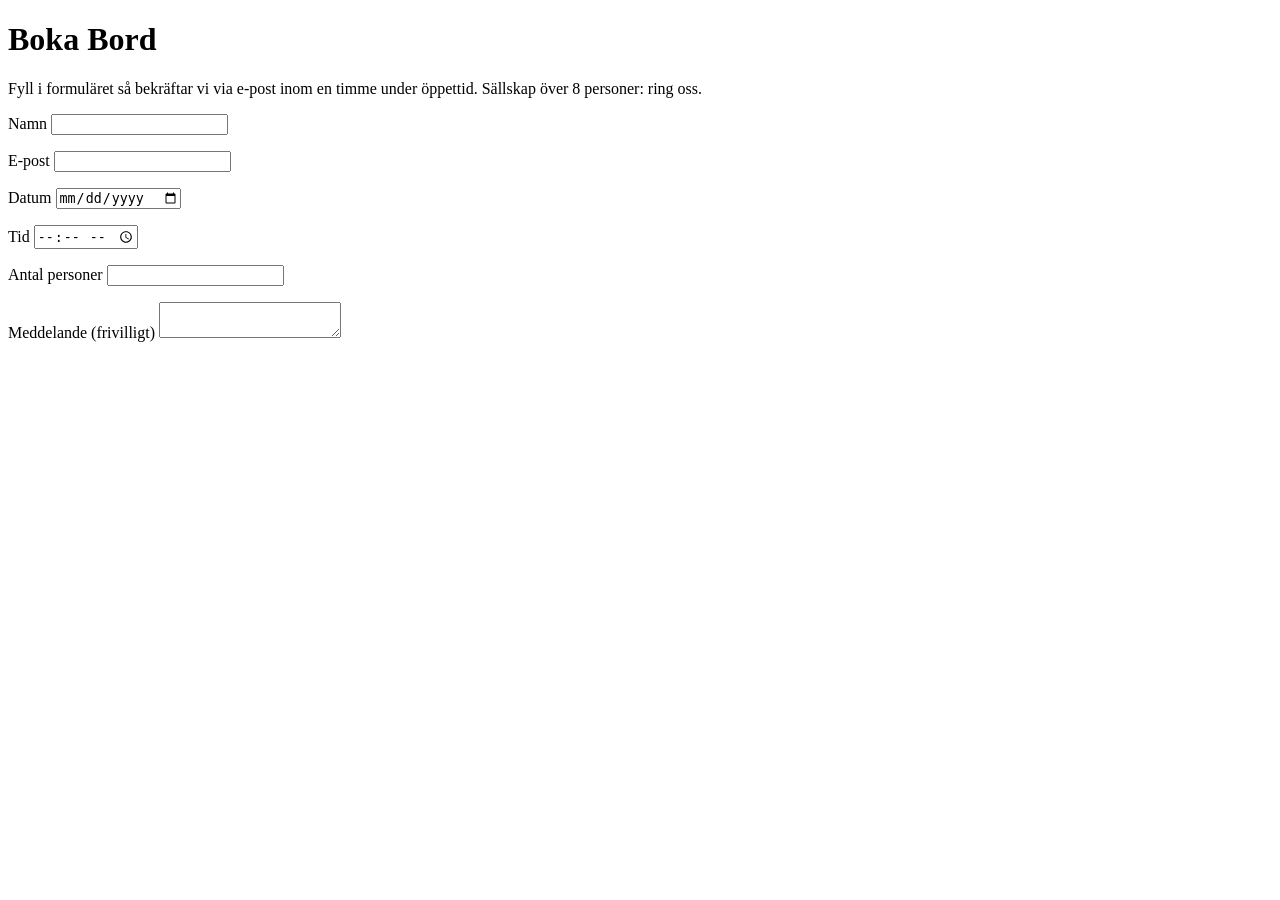
==== booking.html @ 90b13fb8 "-m "Your commit message here"" ====
<!doctype html>
<html lang="sv">
  <head>
    <meta charset="utf-8" />
    <title>Kafe Hörnet</title>
  </head>
  <body>
    <h1>Boka Bord</h1>
    <p>
      Fyll i formuläret så bekräftar vi via e-post inom en timme under öppettid.
      Sällskap över 8 personer: ring oss.
    </p>
    <p>
      <label for="name">Namn</label>
      <input type="text" id="name" />
    </p>
    <p>
      <label for="email">E-post</label>
      <input type="email" id="email" />
    </p>
    <p>
      <label for="date">Datum</label>
      <input type="date" id="date" />
    </p>
    <p>
      <label for="time">Tid</label>
      <input type="time" id="time" />
    </p>
    <p>
      <label for="count">Antal personer</label>
      <input type="number" id="count" />
    </p>
    <p>
      <label for="message">Meddelande (frivilligt)</label>
      <textarea id="message"></textarea>
    </p>
  </body>
</html>
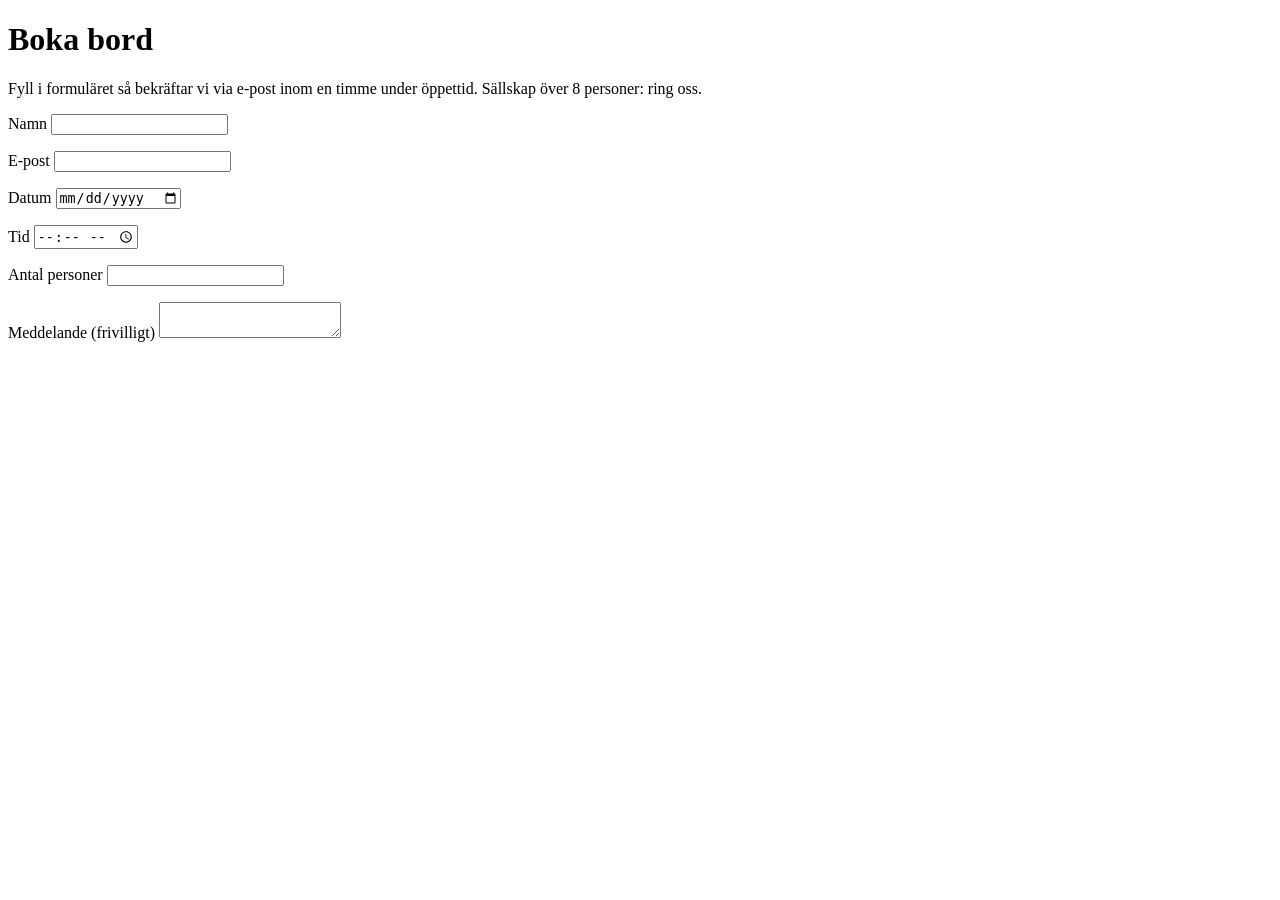
==== commit a7ced209: "update" ====
--- a/booking.html
+++ b/booking.html
@@ -2,10 +2,10 @@
 <html lang="sv">
   <head>
     <meta charset="utf-8" />
-    <title>Kafe Hörnet</title>
+    <title>Boka bord</title>
   </head>
   <body>
-    <h1>Boka Bord</h1>
+    <h1>Boka bord</h1>
     <p>
       Fyll i formuläret så bekräftar vi via e-post inom en timme under öppettid.
       Sällskap över 8 personer: ring oss.
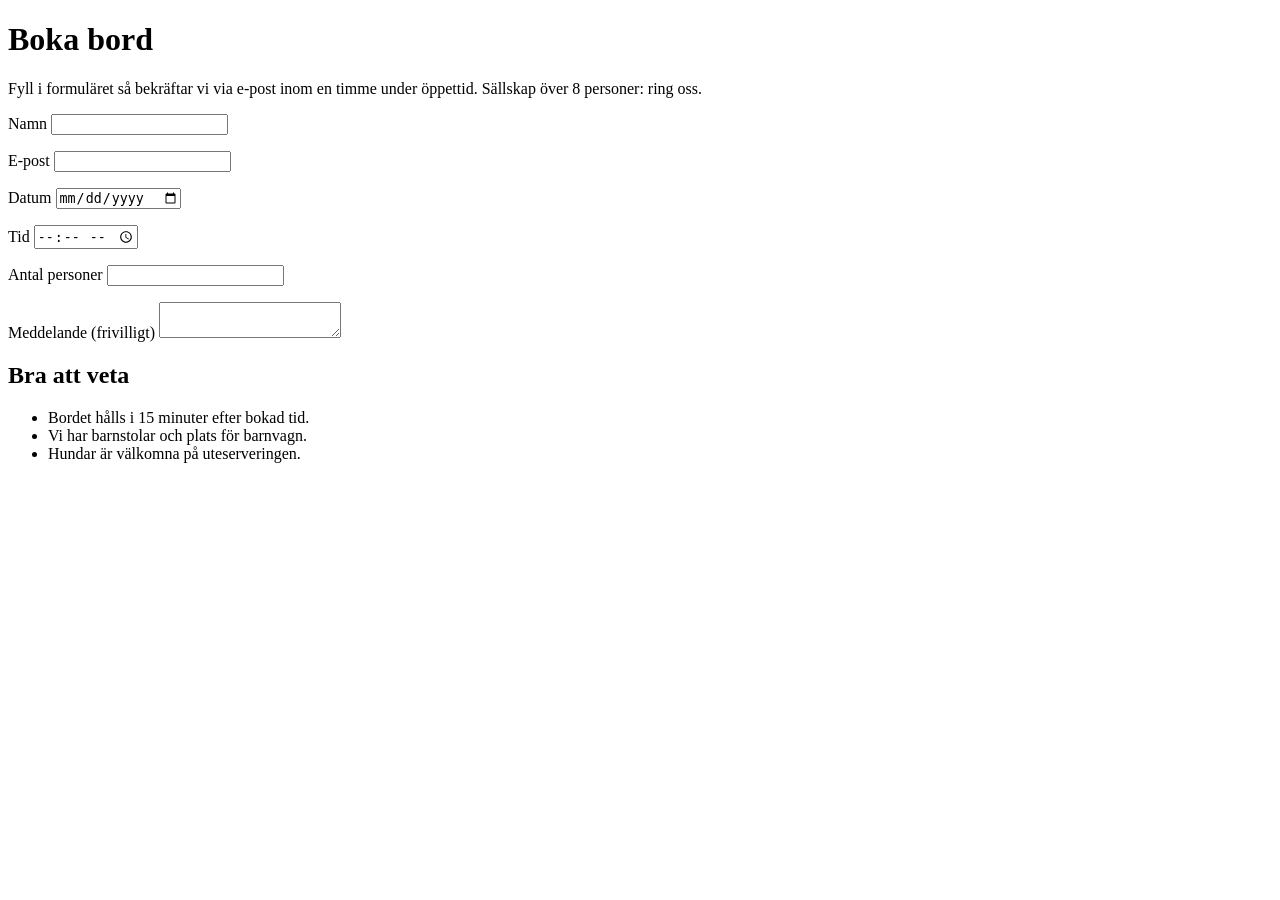
==== commit 69553728: "update" ====
--- a/booking.html
+++ b/booking.html
@@ -34,5 +34,11 @@
       <label for="message">Meddelande (frivilligt)</label>
       <textarea id="message"></textarea>
     </p>
+    <h2>Bra att veta</h2>
+    <ul>
+      <li>Bordet hålls i 15 minuter efter bokad tid.</li>
+      <li>Vi har barnstolar och plats för barnvagn.</li>
+      <li>Hundar är välkomna på uteserveringen.</li>
+    </ul>
   </body>
 </html>
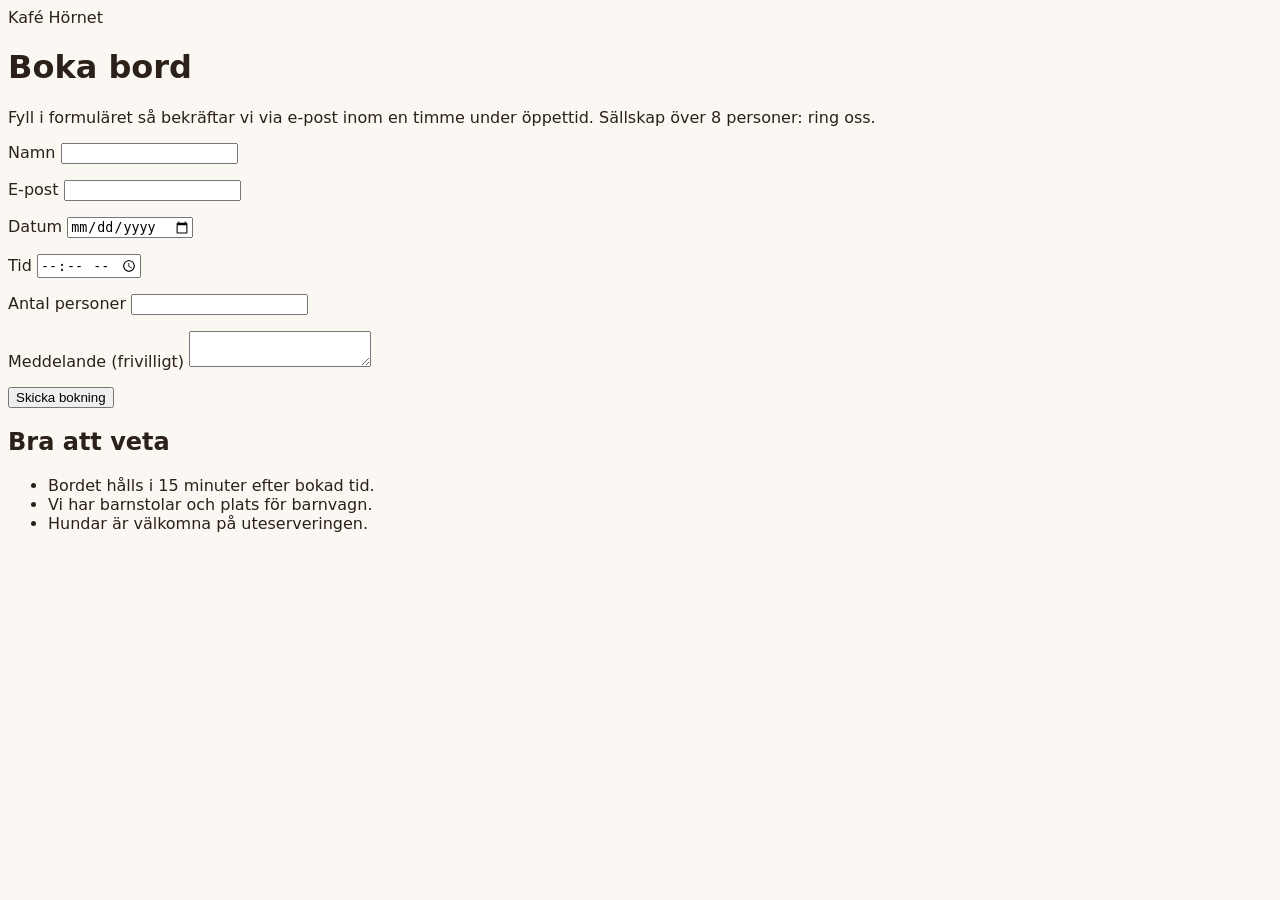
==== commit 9882ad93: "update" ====
--- a/booking.html
+++ b/booking.html
@@ -3,7 +3,9 @@
   <head>
     <meta charset="utf-8" />
     <title>Boka bord</title>
+    <link rel="stylesheet" href="style.css" />
   </head>
+  <header>Kafé Hörnet</header>
   <body>
     <h1>Boka bord</h1>
     <p>
@@ -34,6 +36,7 @@
       <label for="message">Meddelande (frivilligt)</label>
       <textarea id="message"></textarea>
     </p>
+    <button>Skicka bokning</button>
     <h2>Bra att veta</h2>
     <ul>
       <li>Bordet hålls i 15 minuter efter bokad tid.</li>
--- a/style.css
+++ b/style.css
@@ -0,0 +1,31 @@
+/* Kafe Hörnet: färger och typsnitt */
+
+* {
+  box-sizing: border-box;
+}
+
+
+body {
+    font-family: system-ui, Helvetica, Arial, sans-serif;
+    line-height: 1,6;
+    color: #2B2118;
+    background-color: #FBF7F2;
+}
+
+main {
+  max-width: 1100px
+  margin: 24px
+  padding: 12px 24px
+
+}
+.button {
+  display: inline-block;
+  padding: 12px 24px;
+  font-size: 
+  font-weight: 
+  color: #ffffff;
+  text-decoration: none;
+  background-color:#B5502B;
+  border: 0;
+  border-radius: 8px;
+}
